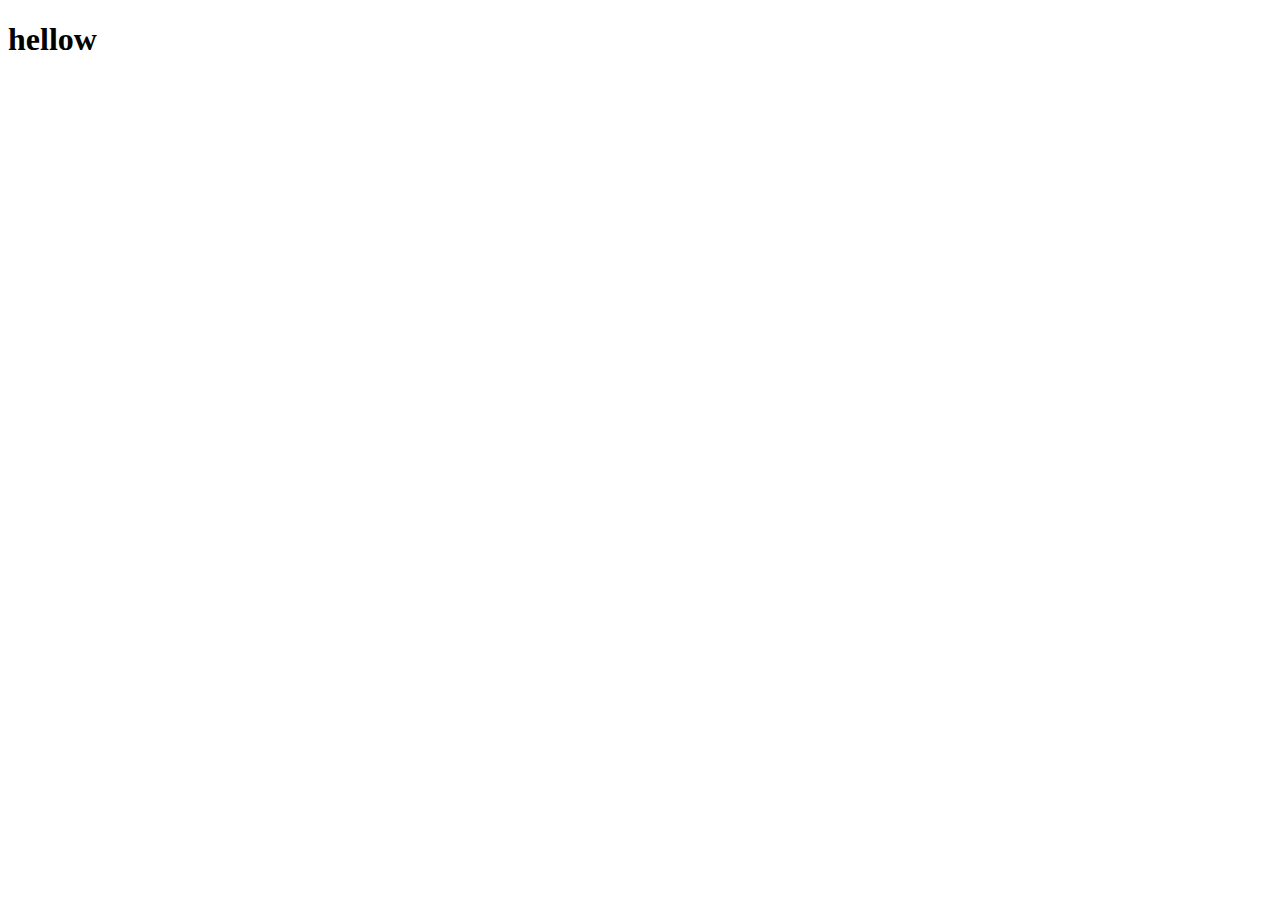
==== 1st-incrise-decrise/index.html @ 58055e4f "1st-project" ====
<!DOCTYPE html>
<html lang="en">
<head>
    <meta charset="UTF-8">
    <meta name="viewport" content="width=device-width, initial-scale=1.0">
    <title>increase-decrise-number</title>
    <link rel="stylesheet" href="style.css">
</head>
<body>
    

    <h1>hellow</h1>


    <script src="index.js"></script>
</body>
</html>
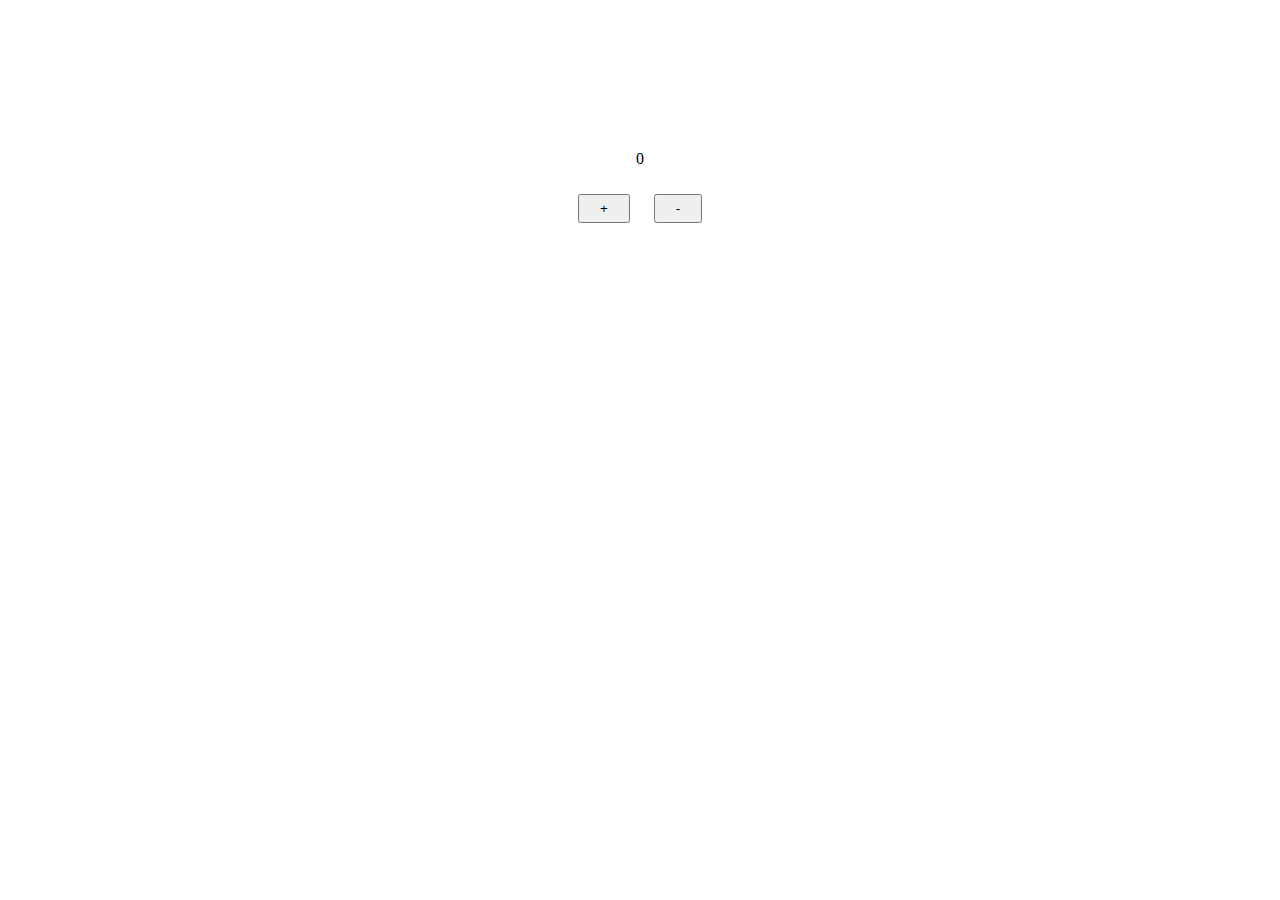
==== commit 489d7e67: "1st" ====
--- a/1st-incrise-decrise/index.html
+++ b/1st-incrise-decrise/index.html
@@ -8,8 +8,11 @@
 </head>
 <body>
     
-
-    <h1>hellow</h1>
+<div class="container">
+    <p id="numberr">0</p>
+   <button id="plouse">+</button>
+   <button id="mienous">-</button>
+</div>
 
 
     <script src="index.js"></script>
--- a/1st-incrise-decrise/style.css
+++ b/1st-incrise-decrise/style.css
@@ -0,0 +1,9 @@
+.container{
+    margin-top: 150px;
+    text-align: center;
+}
+
+button{
+    padding: 5px 20px;
+    margin: 10px;
+}